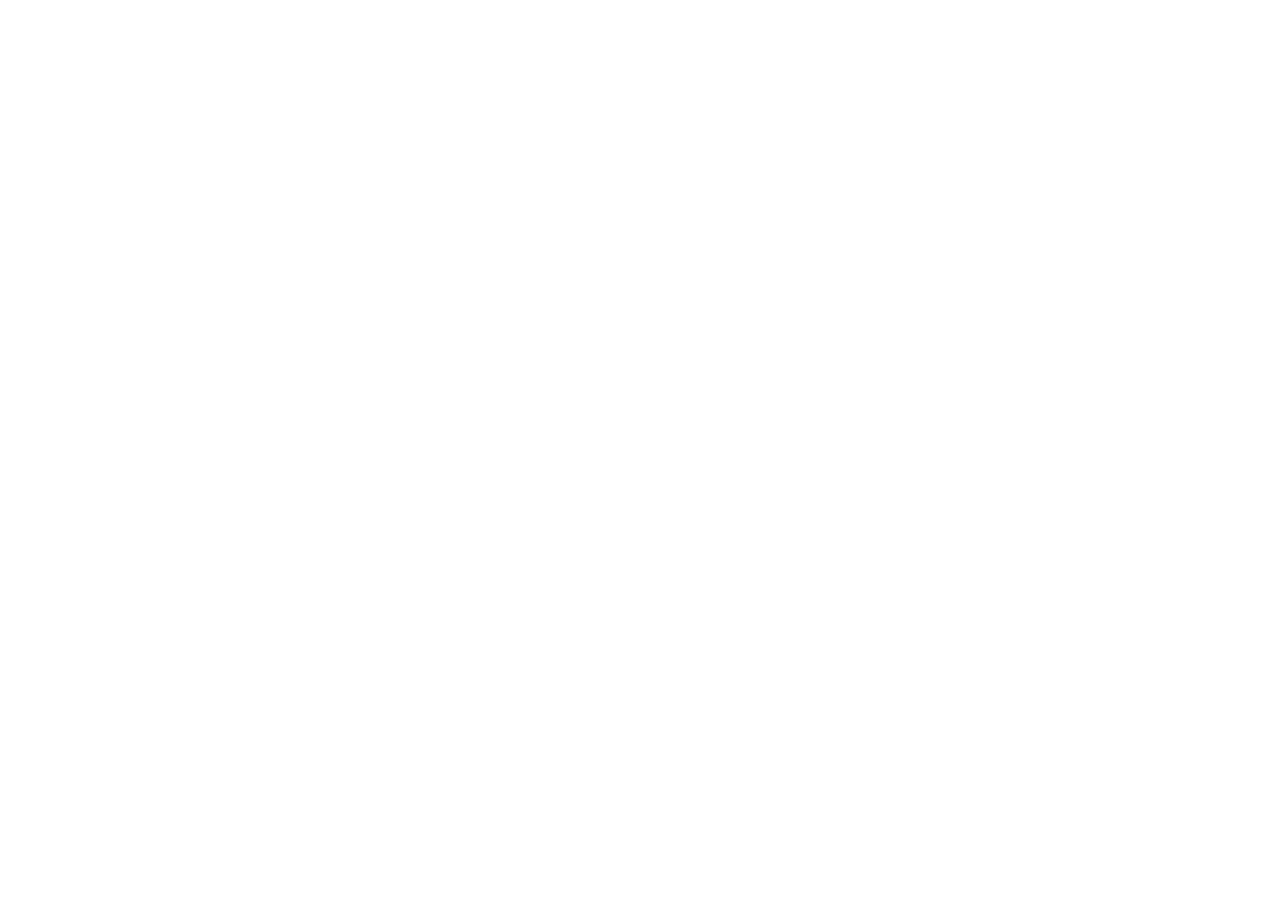
==== src/index.html @ da6d5888 "init" ====
<!DOCTYPE html>
<html lang="en">
<head>
    <meta charset="UTF-8">
    <title>DG Elm Starter Kit</title>
    <meta name="viewport" content="width=device-width, initial-scale=1.0">
</head>
<body>
<div id="app"></div>
</body>
</html>
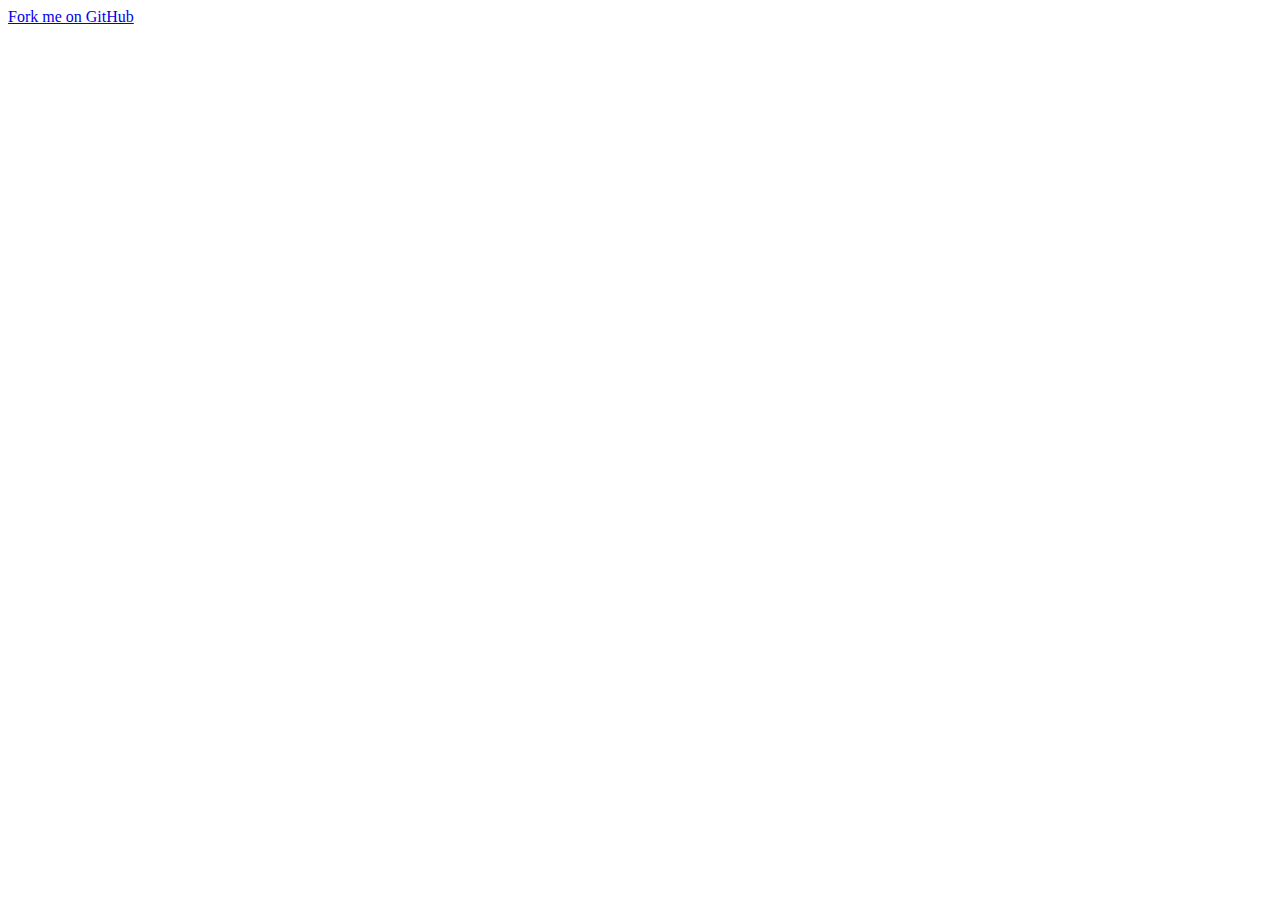
==== commit 83c4916f: "Add colors" ====
--- a/src/index.html
+++ b/src/index.html
@@ -4,10 +4,14 @@
     <meta charset="UTF-8">
     <title>DG Elm Starter Kit</title>
     <meta name="viewport" content="width=device-width, initial-scale=1.0">
+    <link rel="stylesheet" href="https://cdnjs.cloudflare.com/ajax/libs/github-fork-ribbon-css/0.2.2/gh-fork-ribbon.min.css" />
 </head>
 <body>
+<a class="github-fork-ribbon" href="http://url.to-your.repo" data-ribbon= "Fork me on GitHub" title="Fork me on GitHub">Fork me on GitHub</a>
 <div id="app"></div>
 </body>
 </html>
 
 
+
+
